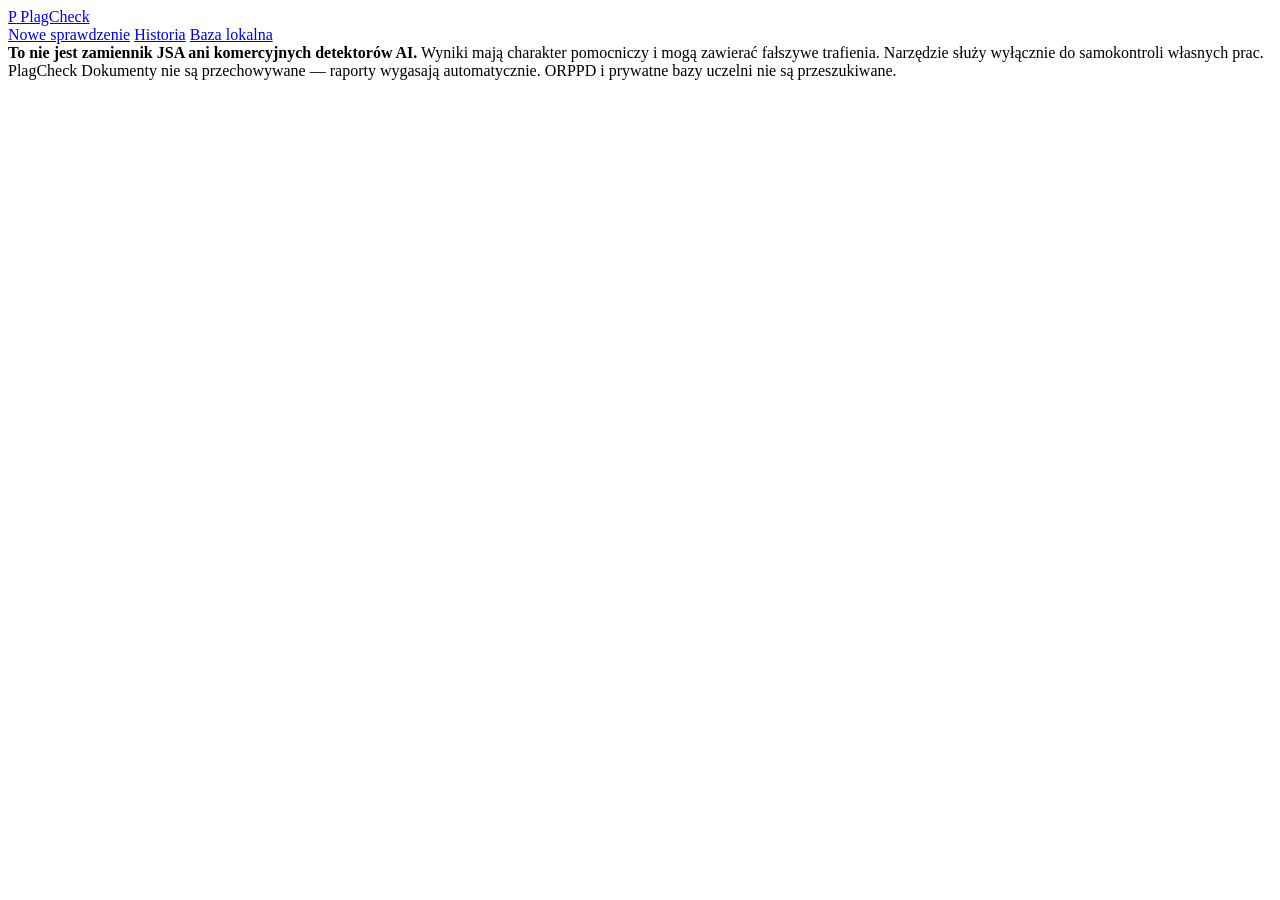
==== app/static/index.html @ 10361d3c "PlagCheck 1.0.0: wykrywanie plagiatu i treści AI + paczka CT8 - FastAPI (pydantic v1, czysty Python)" ====
<!doctype html>
<html lang="pl">
<head>
  <meta charset="utf-8">
  <meta name="viewport" content="width=device-width, initial-scale=1">
  <title>PlagCheck — samokontrola prac</title>
  <meta name="robots" content="noindex">
  <link rel="icon" href="data:image/svg+xml,%3Csvg xmlns='http://www.w3.org/2000/svg' viewBox='0 0 32 32'%3E%3Crect width='32' height='32' rx='8' fill='%23304a8c'/%3E%3Cpath d='M9 22V10h7a4 4 0 0 1 0 8h-7' stroke='white' stroke-width='3' fill='none'/%3E%3C/svg%3E">
  <link rel="stylesheet" href="/static/styles.css">
  <script type="module" src="/static/app.js"></script>
</head>
<body>
  <header class="topbar">
    <a class="brand" href="#/">
      <span class="brand-mark" aria-hidden="true">P</span>
      <span>PlagCheck</span>
    </a>
    <nav class="nav" aria-label="Główna nawigacja">
      <a href="#/" data-nav="new">Nowe sprawdzenie</a>
      <a href="#/history" data-nav="history">Historia</a>
      <a href="#/refs" data-nav="refs">Baza lokalna</a>
    </nav>
  </header>

  <div class="disclaimer" role="note">
    <strong>To nie jest zamiennik JSA ani komercyjnych detektorów AI.</strong>
    Wyniki mają charakter pomocniczy i mogą zawierać fałszywe trafienia. Narzędzie służy wyłącznie do samokontroli własnych prac.
  </div>

  <main id="view" class="container" aria-live="polite"></main>

  <footer class="footer">
    <span id="footer-info">PlagCheck</span>
    <span>Dokumenty nie są przechowywane — raporty wygasają automatycznie. ORPPD i prywatne bazy uczelni nie są przeszukiwane.</span>
  </footer>

  <dialog id="access-dialog">
    <form method="dialog" id="access-form">
      <h2>Klucz dostępu</h2>
      <p class="muted">Ta instancja wymaga klucza dostępu ustawionego przez administratora.</p>
      <input id="access-input" type="password" autocomplete="current-password" required aria-label="Klucz dostępu">
      <div class="row end"><button class="btn primary" value="ok">Zapisz</button></div>
    </form>
  </dialog>
</body>
</html>
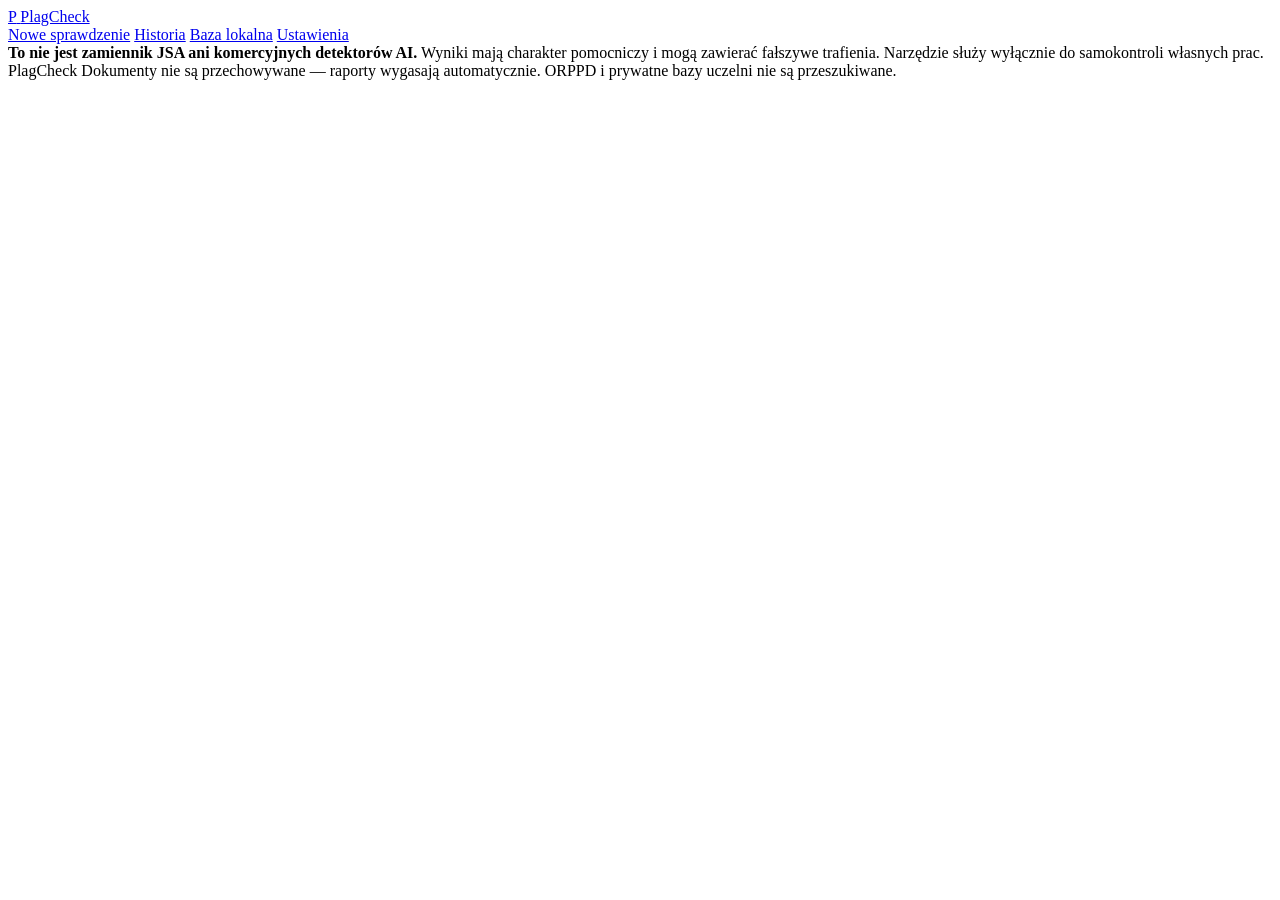
==== commit ab255aee: "PlagCheck 1.4.0: aplikacja na Androida (APK) bez serwera + wyższa skuteczność - tryb mobilny (app/mo" ====
--- a/app/static/index.html
+++ b/app/static/index.html
@@ -11,7 +11,7 @@
 </head>
 <body>
   <header class="topbar">
-    <a class="brand" href="#/">
+    <a class="brand" href="/" title="Strona główna PlagCheck">
       <span class="brand-mark" aria-hidden="true">P</span>
       <span>PlagCheck</span>
     </a>
@@ -19,6 +19,7 @@
       <a href="#/" data-nav="new">Nowe sprawdzenie</a>
       <a href="#/history" data-nav="history">Historia</a>
       <a href="#/refs" data-nav="refs">Baza lokalna</a>
+      <a href="#/settings" data-nav="settings" id="nav-settings" class="hidden">Ustawienia</a>
     </nav>
   </header>
 
